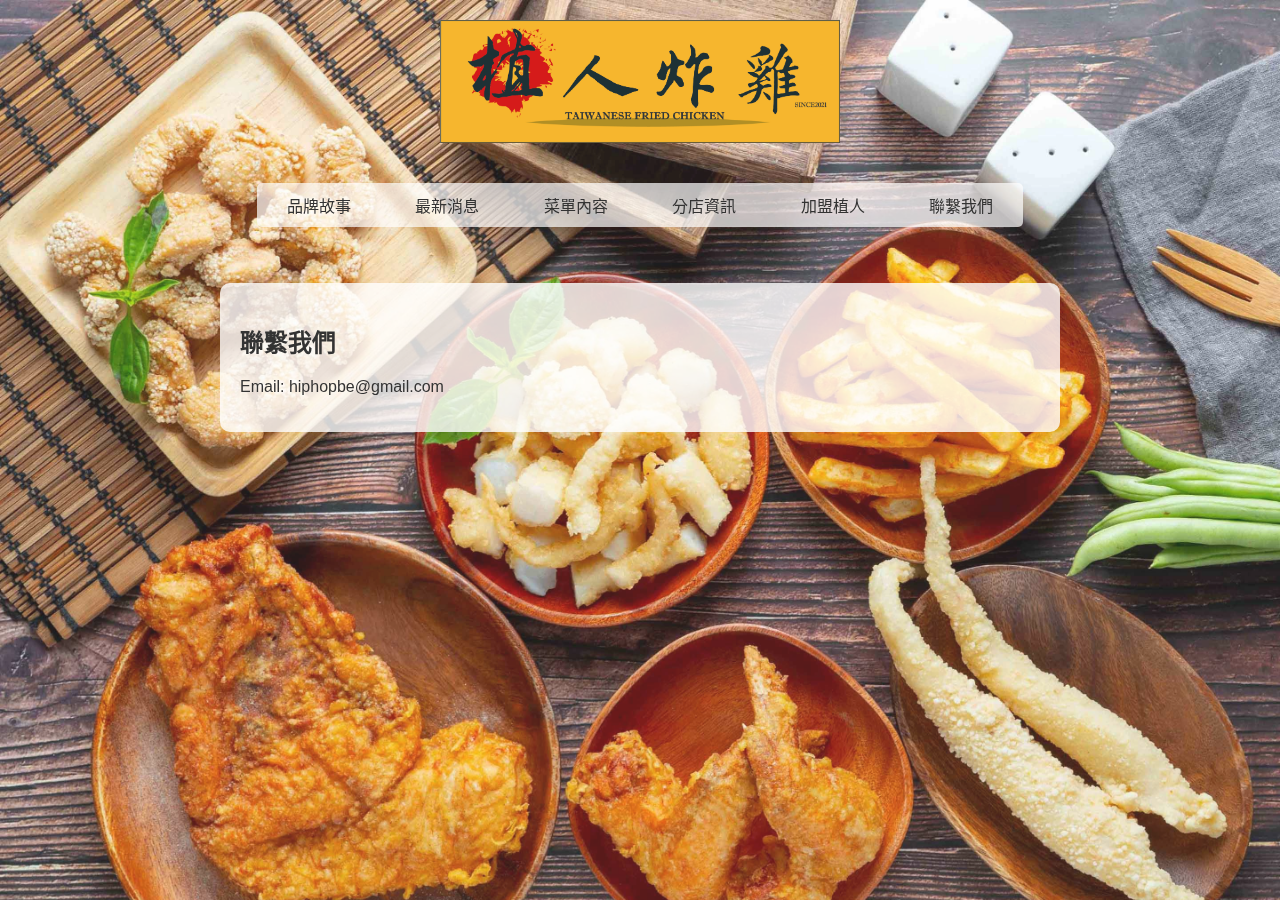
==== contact.html @ 0c640cb8 "Add files via upload" ====
<!DOCTYPE html>
<html lang="zh-TW">
<head>
    <meta charset="UTF-8">
    <meta name="viewport" content="width=device-width, initial-scale=1.0">
    <title>聯繫我們 - 植人炸雞</title>
    <style>
         body {
            font-family: Arial, sans-serif;
            margin: 0;
            padding: 0;
            background-image: url('111.jpg');
            background-size: cover;
            background-repeat: no-repeat;
            background-attachment: fixed;
            position: relative;
            color: #333;
        }
        body::before {
            content: "";
            position: fixed;
            top: 0;
            left: 0;
            width: 100%;
            height: 100%;
            background-color: rgba(255, 255, 255, 0.1); /* 調整透明度，或移除此行 */
            z-index: -1;
        }
        header {
            padding: 20px;
            text-align: center;
        }
        header img {
            width: 400px;
            margin-bottom: 20px;
        }
        nav ul {
            list-style: none;
            padding: 10px 0; /* 增加上下內距 */
            text-align: center;
            background-color: rgba(255, 255, 255, 0.7); /* 導航欄背景 */
            border-radius: 5px; /* 增加圓角 */
            display: inline-block; /* 讓背景只包覆內容 */
        }
        nav li {
            display: inline;
            margin: 0 20px;
        }
        nav a {
            text-decoration: none;
            color: #333;
            padding: 5px 10px; /* 增加按鈕內距 */
            border-radius: 3px; /* 增加按鈕圓角 */
        }
        nav a:hover {
            background-color: rgba(0, 0, 0, 0.1); /* 滑鼠懸停效果 */
        }
        section {
            background-color: rgba(255, 255, 255, 0.8);
            padding: 20px;
            margin: 20px auto;
            max-width: 800px;
            border-radius: 10px;
        }
        .branch-list {
            list-style-type: none;
            padding: 0;
        }
        .branch-list li {
            margin-bottom: 15px;
        }
        .branch-list address {
            font-style: normal;
        }
    </style>
</head>
<body>
    <header>
        <img src="logo.jpg" alt="植人炸雞 Logo">
        <nav>
            <ul>
                <li><a href="brand.html">品牌故事</a></li>
                <li><a href="news.html">最新消息</a></li>
                <li><a href="menu.html">菜單內容</a></li>
                <li><a href="index.html">分店資訊</a></li>
                <li><a href="joining.html">加盟植人</a></li>
                <li><a href="contact.html">聯繫我們</a></li>
            </ul>
        </nav>
    </header>
    <section>
        <h2>聯繫我們</h2>
        <p>Email: hiphopbe@gmail.com</p>
    </section>
</body>
</html>
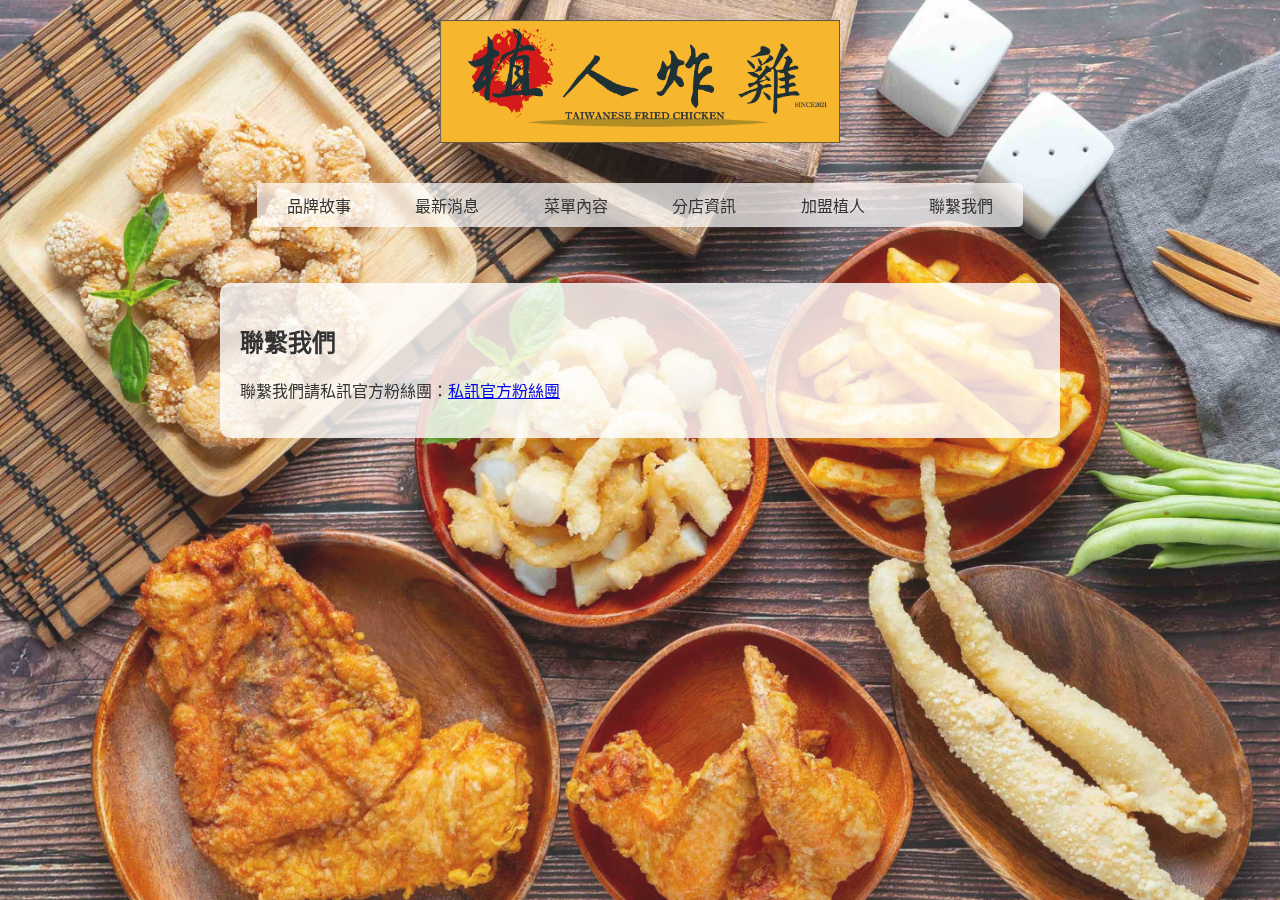
==== commit 76dc1589: "Add files via upload" ====
--- a/contact.html
+++ b/contact.html
@@ -23,7 +23,7 @@
             left: 0;
             width: 100%;
             height: 100%;
-            background-color: rgba(255, 255, 255, 0.1); /* 調整透明度，或移除此行 */
+            background-color: rgba(255, 255, 255, 0.1); /* 調整透明度 */
             z-index: -1;
         }
         header {
@@ -36,11 +36,11 @@
         }
         nav ul {
             list-style: none;
-            padding: 10px 0; /* 增加上下內距 */
+            padding: 10px 0;
             text-align: center;
-            background-color: rgba(255, 255, 255, 0.7); /* 導航欄背景 */
-            border-radius: 5px; /* 增加圓角 */
-            display: inline-block; /* 讓背景只包覆內容 */
+            background-color: rgba(255, 255, 255, 0.7);
+            border-radius: 5px;
+            display: inline-block;
         }
         nav li {
             display: inline;
@@ -49,11 +49,11 @@
         nav a {
             text-decoration: none;
             color: #333;
-            padding: 5px 10px; /* 增加按鈕內距 */
-            border-radius: 3px; /* 增加按鈕圓角 */
+            padding: 5px 10px;
+            border-radius: 3px;
         }
         nav a:hover {
-            background-color: rgba(0, 0, 0, 0.1); /* 滑鼠懸停效果 */
+            background-color: rgba(0, 0, 0, 0.1);
         }
         section {
             background-color: rgba(255, 255, 255, 0.8);
@@ -90,7 +90,7 @@
     </header>
     <section>
         <h2>聯繫我們</h2>
-        <p>Email: hiphopbe@gmail.com</p>
+        <p>聯繫我們請私訊官方粉絲團：<a href="https://www.facebook.com/profile.php?id=100065103728335" target="_blank">私訊官方粉絲團</a></p>
     </section>
 </body>
 </html>